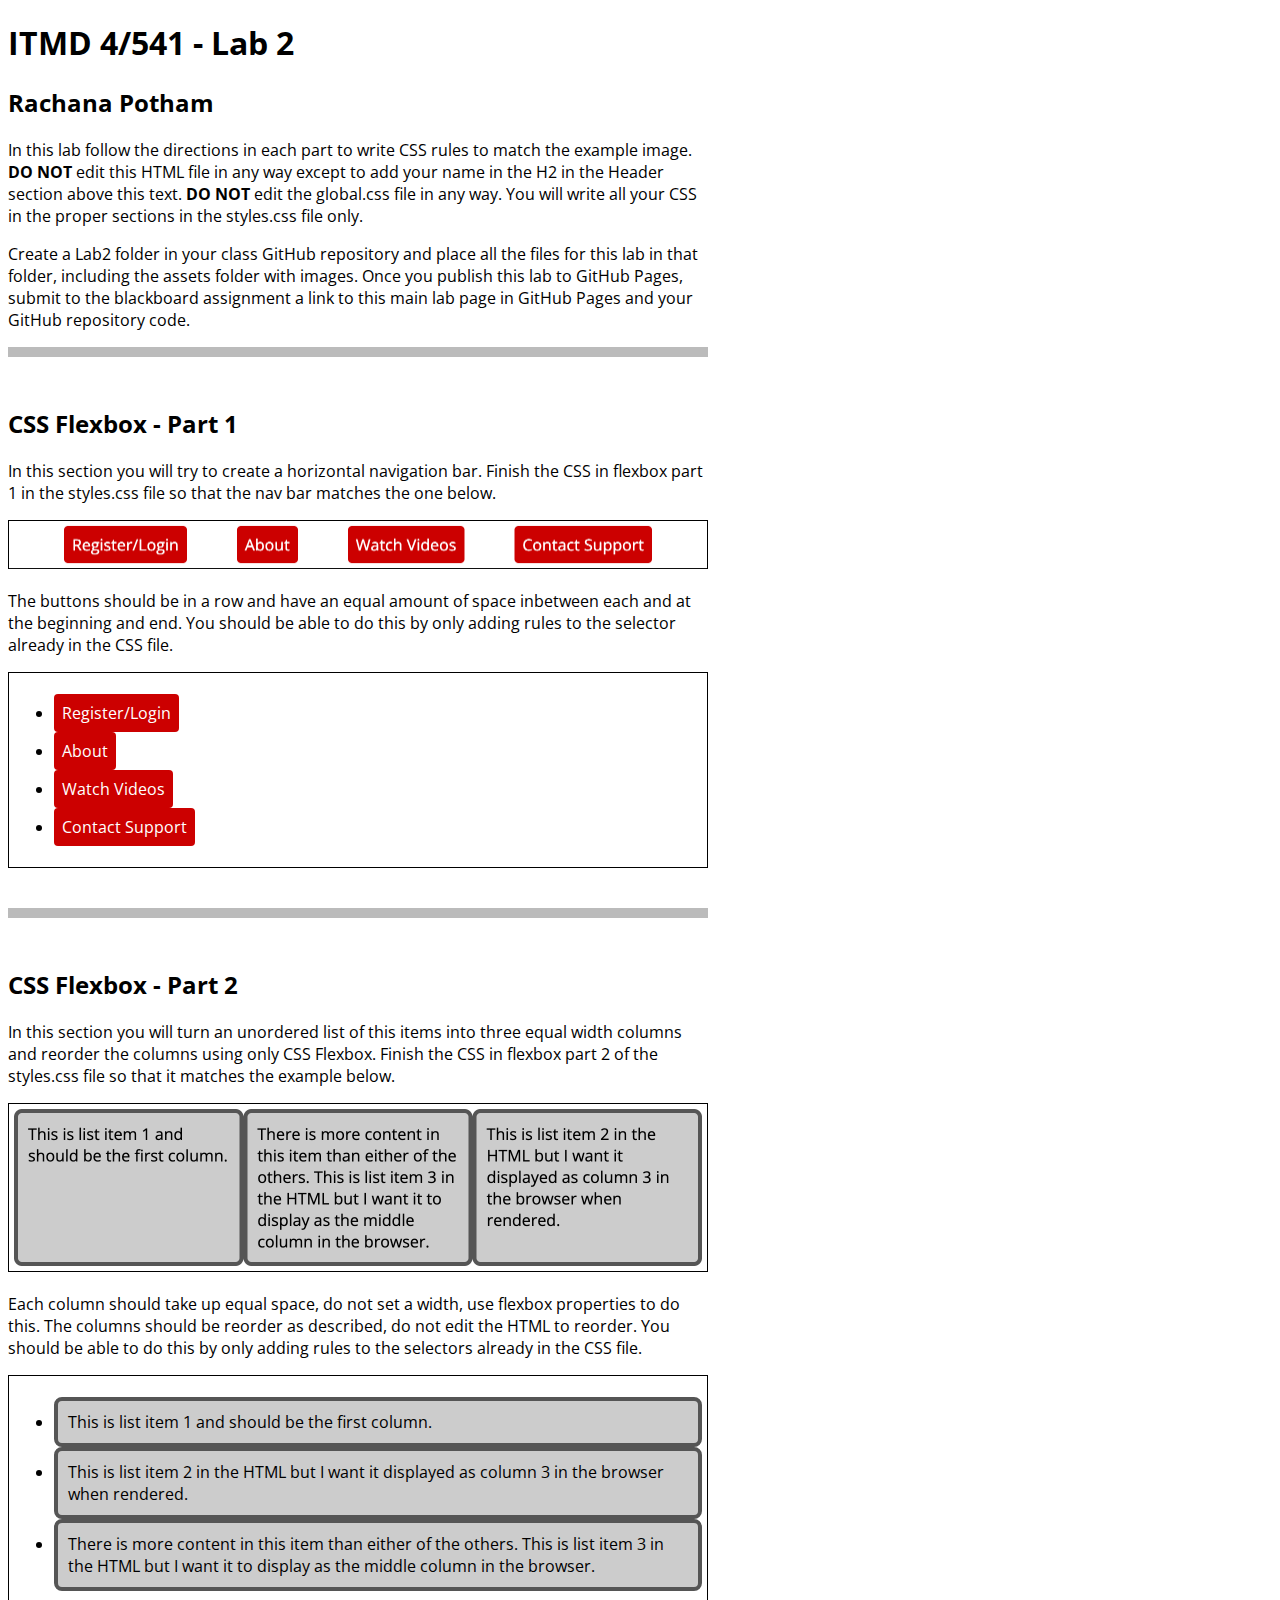
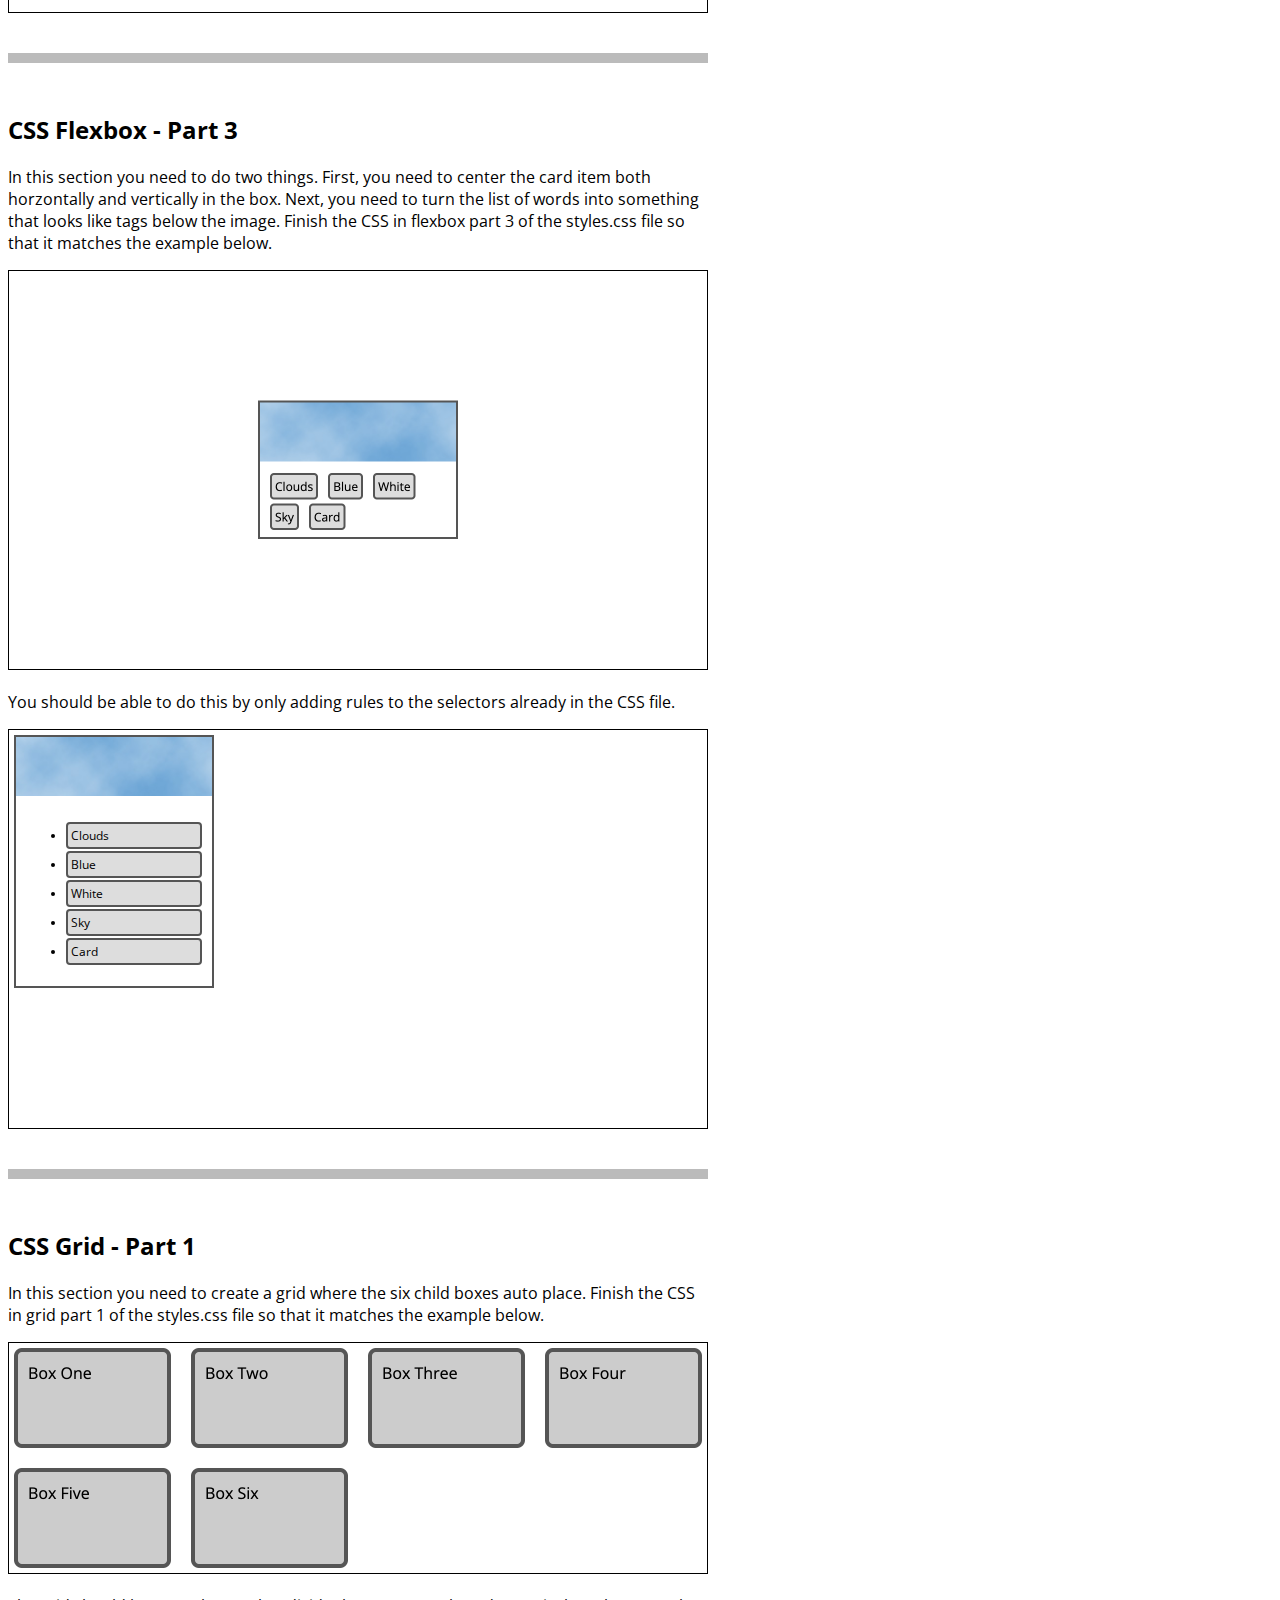
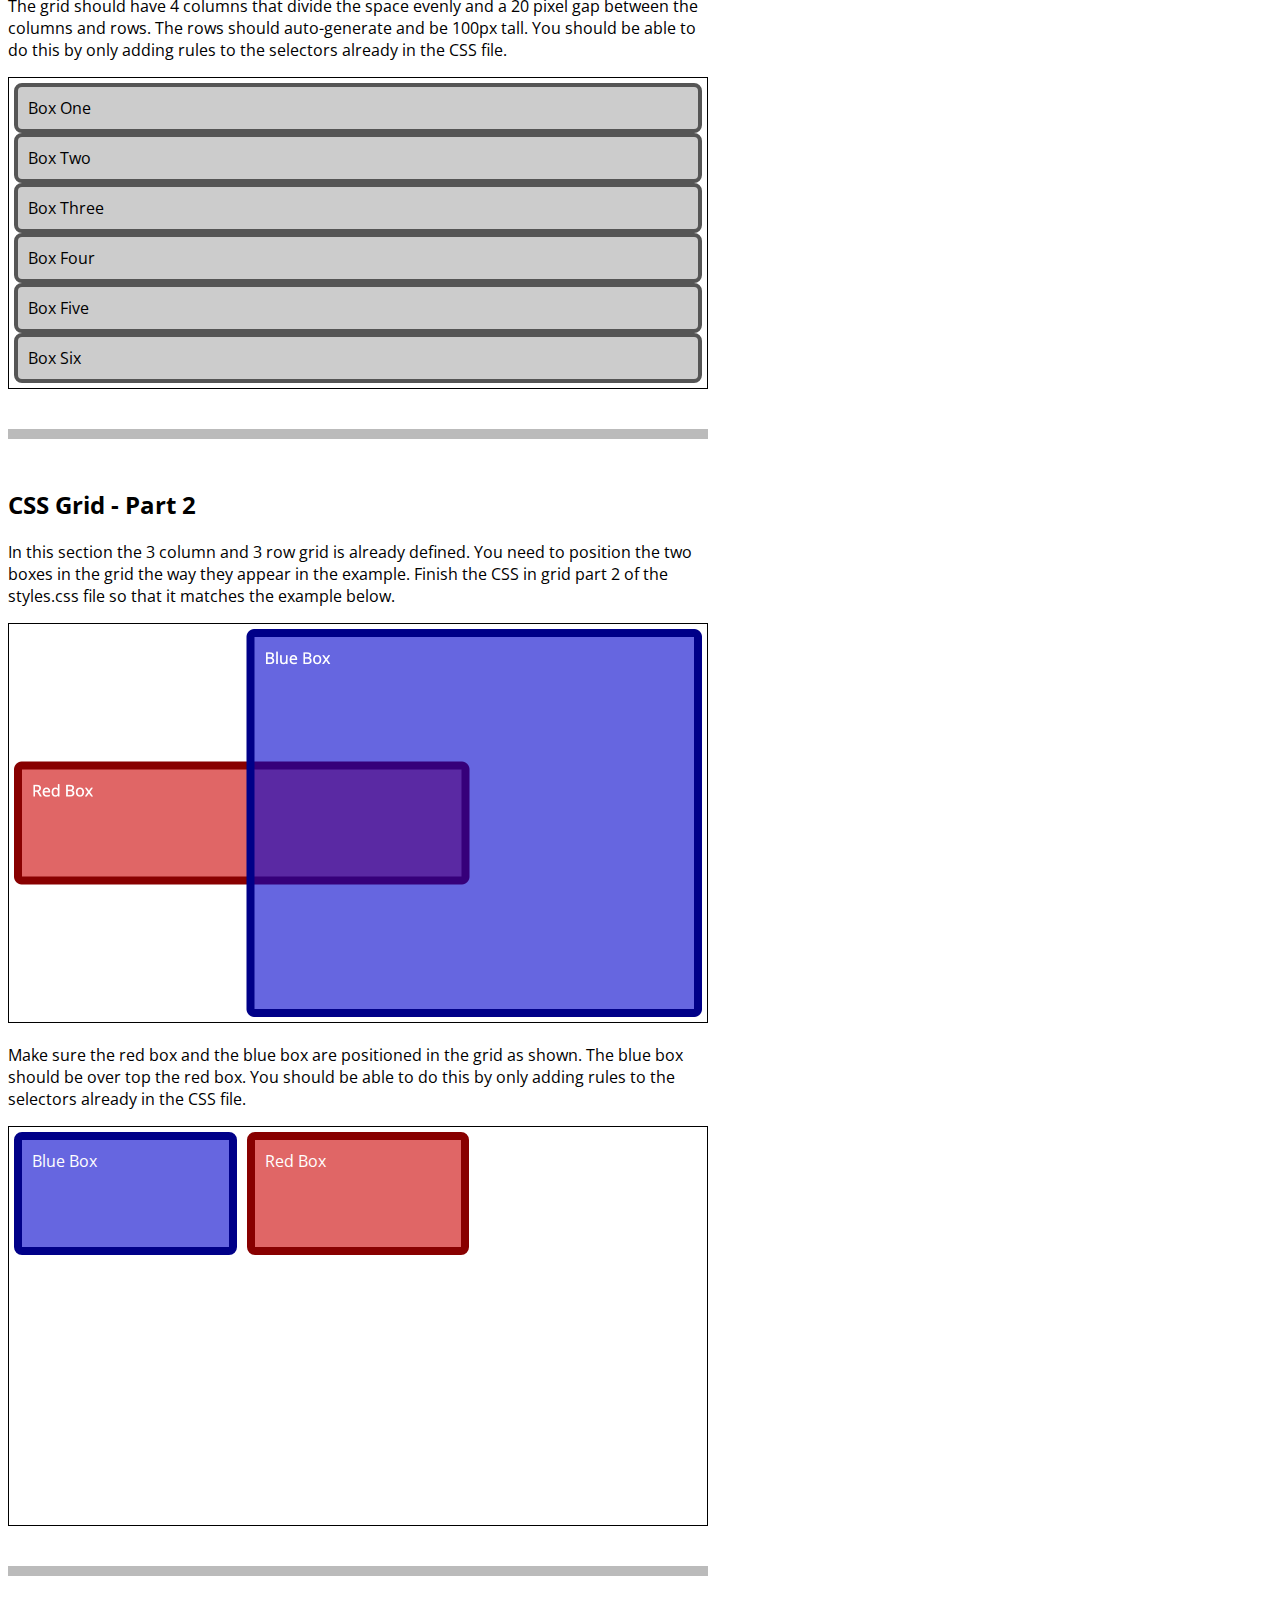
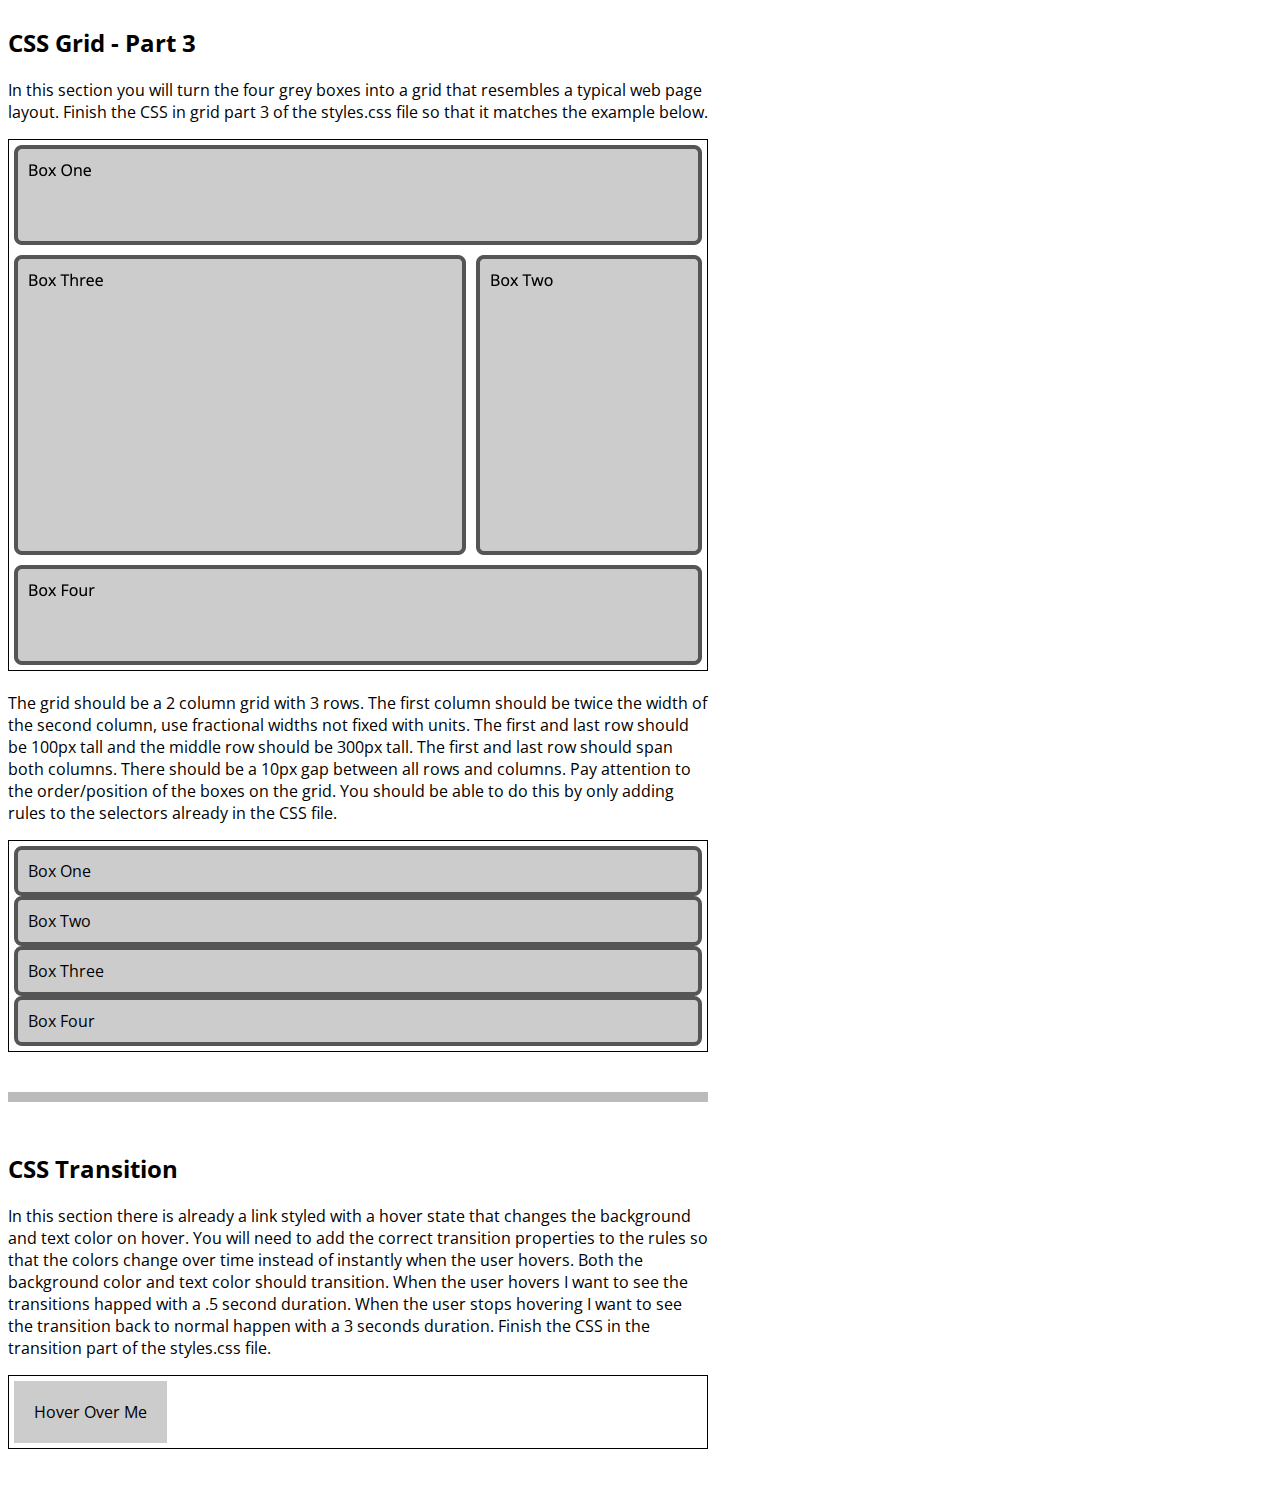
==== Lab2/index.html @ 7be6ccee "commit changes" ====
<!DOCTYPE html>
<html lang="en">
<head>
  <meta charset="UTF-8">
  <meta http-equiv="X-UA-Compatible" content="IE=edge">
  <meta name="viewport" content="width=device-width, initial-scale=1.0">
  <title>ITMD 4/541 - Lab 2</title>
  <link rel="preconnect" href="https://fonts.googleapis.com">
  <link rel="preconnect" href="https://fonts.gstatic.com" crossorigin>
  <link href="https://fonts.googleapis.com/css2?family=Open+Sans:ital,wght@0,400;0,700;1,400&display=swap" rel="stylesheet">
  <link href="assets/global.css" rel="stylesheet">
  <link href="styles.css" rel="stylesheet">
</head>
<body>
  <header class="w700">
    <h1>ITMD 4/541 - Lab 2</h1>
    <h2>Rachana Potham</h2>
    <p>In this lab follow the directions in each part to write CSS rules to match the example image. <strong>DO NOT</strong> edit this HTML file in any way except to add your name in the H2 in the Header section above this text. <strong>DO NOT</strong> edit the global.css file in any way. You will write all your CSS in the proper sections in the styles.css file only.</p>
    <p>Create a Lab2 folder in your class GitHub repository and place all the files for this lab in that folder, including the assets folder with images. Once you publish this lab to GitHub Pages, submit to the blackboard assignment a link to this main lab page in GitHub Pages and your GitHub repository code.</p>
  </header>
  <section id="flex-section1" class="w700">
    <h2>CSS Flexbox - Part 1</h2>
    <p>In this section you will try to create a horizontal navigation bar. Finish the CSS in flexbox part 1 in the styles.css file so that the nav bar matches the one below.</p>
    <img src="assets/flex-p1.png" alt="flexbox part 1 example" width="700">
    <p>The buttons should be in a row and have an equal amount of space inbetween each and at the beginning and end. You should be able to do this by only adding rules to the selector already in the CSS file.</p>
    <div class="box">
      <nav>
        <ul>
          <li><a class="btn" href="#/register">Register/Login</a></li>
          <li><a class="btn" href="#/about">About</a></li>
          <li><a class="btn" href="#/videos">Watch Videos</a></li>
          <li><a class="btn" href="#/support">Contact Support</a></li>
        </ul>
      </nav>
    </div>
  </section>
  <section id="flex-section2" class="w700">
    <h2>CSS Flexbox - Part 2</h2>
    <p>In this section you will turn an unordered list of this items into three equal width columns and reorder the columns using only CSS Flexbox. Finish the CSS in flexbox part 2 of the styles.css file so that it matches the example below.</p>
    <img src="assets/flex-p2.png" alt="flexbox part 2 example" width="700">
    <p>Each column should take up equal space, do not set a width, use flexbox properties to do this. The columns should be reorder as described, do not edit the HTML to reorder. You should be able to do this by only adding rules to the selectors already in the CSS file.</p>
    <div class="box">
      <nav>
        <ul>
          <li class="greybox item1">This is list item 1 and should be the first column.</li>
          <li class="greybox item2">This is list item 2 in the HTML but I want it displayed as column 3 in the browser when rendered.</li>
          <li class="greybox item3">There is more content in this item than either of the others. This is list item 3 in the HTML but I want it to display as the middle column in the browser.</li>
        </ul>
      </nav>
    </div>
  </section>
  <section id="flex-section3" class="w700">
    <h2>CSS Flexbox - Part 3</h2>
    <p>In this section you need to do two things. First, you need to center the card item both horzontally and vertically in the box. Next, you need to turn the list of words into something that looks like tags below the image. Finish the CSS in flexbox part 3 of the styles.css file so that it matches the example below.</p>
    <img src="assets/flex-p3.png" alt="flexbox part 3 example" width="700">
    <p>You should be able to do this by only adding rules to the selectors already in the CSS file.</p>
    <div class="box h400">
      <div class="card">
        <img src="assets/clouds.jpg" alt="clouds" width="200">
        <div class="tags">
          <ul>
            <li>Clouds</li>
            <li>Blue</li>
            <li>White</li>
            <li>Sky</li>
            <li>Card</li>
          </ul>
        </div>
      </div>
    </div>
  </section>
  <section id="grid-section1" class="w700">
    <h2>CSS Grid - Part 1</h2>
    <p>In this section you need to create a grid where the six child boxes auto place. Finish the CSS in grid part 1 of the styles.css file so that it matches the example below.</p>
    <img src="assets/grid-p1.png" alt="grid part 1 example" width="700">
    <p>The grid should have 4 columns that divide the space evenly and a 20 pixel gap between the columns and rows. The rows should auto-generate and be 100px tall. You should be able to do this by only adding rules to the selectors already in the CSS file.</p>
    <div class="box">
      <div class="grid">
        <div class="greybox">Box One</div>
        <div class="greybox">Box Two</div>
        <div class="greybox">Box Three</div>
        <div class="greybox">Box Four</div>
        <div class="greybox">Box Five</div>
        <div class="greybox">Box Six</div>
      </div>
    </div>
    </div>
  </section>
  <section id="grid-section2" class="w700">
    <h2>CSS Grid - Part 2</h2>
    <p>In this section the 3 column and 3 row grid is already defined. You need to position the two boxes in the grid the way they appear in the example. Finish the CSS in grid part 2 of the styles.css file so that it matches the example below.</p>
    <img src="assets/grid-p2.png" alt="grid part 2 example" width="700">
    <p>Make sure the red box and the blue box are positioned in the grid as shown. The blue box should be over top the red box. You should be able to do this by only adding rules to the selectors already in the CSS file.</p>
    <div class="box h400">
      <div class="grid">
        <div class="gridboxblue">Blue Box</div>
        <div class="gridboxred">Red Box</div>
      </div>
    </div>
    </div>
  </section>
  <section id="grid-section3" class="w700">
    <h2>CSS Grid - Part 3</h2>
    <p>In this section you will turn the four grey boxes into a grid that resembles a typical web page layout. Finish the CSS in grid part 3 of the styles.css file so that it matches the example below.</p>
    <img src="assets/grid-p3.png" alt="grid part 3 example" width="700">
    <p>The grid should be a 2 column grid with 3 rows. The first column should be twice the width of the second column, use fractional widths not fixed with units. The first and last row should be 100px tall and the middle row should be 300px tall. The first and last row should span both columns. There should be a 10px gap between all rows and columns. Pay attention to the order/position of the boxes on the grid. You should be able to do this by only adding rules to the selectors already in the CSS file.</p>
    <div class="box">
      <div class="grid">
        <div class="greybox box1">Box One</div>
        <div class="greybox box2">Box Two</div>
        <div class="greybox box3">Box Three</div>
        <div class="greybox box4">Box Four</div>
      </div>
    </div>
    </div>
  </section>
  <section id="transition-section" class="w700">
    <h2>CSS Transition</h2>
    <p>In this section there is already a link styled with a hover state that changes the background and text color on hover. You will need to add the correct transition properties to the rules so that the colors change over time instead of instantly when the user hovers. Both the background color and text color should transition. When the user hovers I want to see the transitions happed with a .5 second duration. When the user stops hovering I want to see the transition back to normal happen with a 3 seconds duration. Finish the CSS in the transition part of the styles.css file.</p>
    <div class="box">
      <a href="#">Hover Over Me</a>
    </div>
    </div>
  </section>
</body>
</html>
---- Lab2/assets/global.css ----
/* Global CSS - Do Not Edit */

* {
  box-sizing: border-box;
  font-family: 'Open Sans', sans-serif;
}

section {
  padding: 30px 0 40px;
  border-top: 10px solid #bbb;
}

.btn {
  background-color: #cc0000;
  padding: 8px;
  color: #fff;
  display: inline-block;
  text-decoration: none;
  border-radius: 4px;
  font-size: 1rem;
}

.box {
  border: 1px solid #000;
  padding: 5px;
}

img {
  max-width: 100%;
}

.w700 {
  width: 700px;
}

.h500 {
  height: 500px;
}

.h400 {
  height: 400px;
}

.greybox {
  background-color: #ccc;
  color: #000;
  padding: 10px;
  border: 4px solid #555;
  border-radius: 8px;
}

.gridboxblue {
  background-color:rgba(0,0,204,.6);
  color: #fff;
  padding: 10px;
  border: 8px solid #000088;
  border-radius: 8px;
}

.gridboxred {
  background-color: rgba(204,0,0,.6);
  color: #fff;
  padding: 10px;
  border: 8px solid #880000;
  border-radius: 8px;
}

.card {
  width: 200px;
  border: 2px solid #555;
}

.tags {
  padding: 5px;
}

.tags li {
  background-color: #ddd;
  color: #000;
  padding: 3px;
  border: 2px solid #555;
  border-radius: 4px;
  font-size: .75rem;
  margin: 2px 5px;
}

#grid-section2 .grid {
	display: grid;
	grid-template-columns: 1fr 1fr 1fr;
	grid-template-rows: 1fr 1fr 1fr;
	grid-gap: 10px;
  height: 100%;
}
---- Lab2/styles.css ----
/* Flexbox Part 1 */

#flex-section1 ul {

}

/* end Flexbox Part 1 */


/* Flexbox Part 2 */

#flex-section2 ul {

}

#flex-section2 li {

}

#flex-section2 .item1 {

}

#flex-section2 .item2 {

}

#flex-section2 .item3 {

}

/* end Flexbox Part 2 */


/* Flexbox Part 3 */

#flex-section3 .box {

}

#flex-section3 .tags ul {

}

/* end Flexbox Part 3 */


/* Grid Part 1 */

#grid-section1 .grid {

}

/* end Grid Part 1 */


/* Grid Part 2 */

#grid-section2 .gridboxblue {

}

#grid-section2 .gridboxred {

}

/* end Grid Part 2 */


/* Grid Part 3 */

#grid-section3 .grid {

}

#grid-section3 .box1 {

}

#grid-section3 .box2 {

}

#grid-section3 .box3 {

}

#grid-section3 .box4 {

}

/* end Grid Part 3 */


/* Transition Part */

#transition-section .box a {
	display: inline-block;
	background-color: #ccc;
	color: #000;
	padding: 20px;
	text-decoration: none;


}

#transition-section .box a:hover {
	background-color: #cc0000;
	color: #fff;


}

/* end Transition Part */
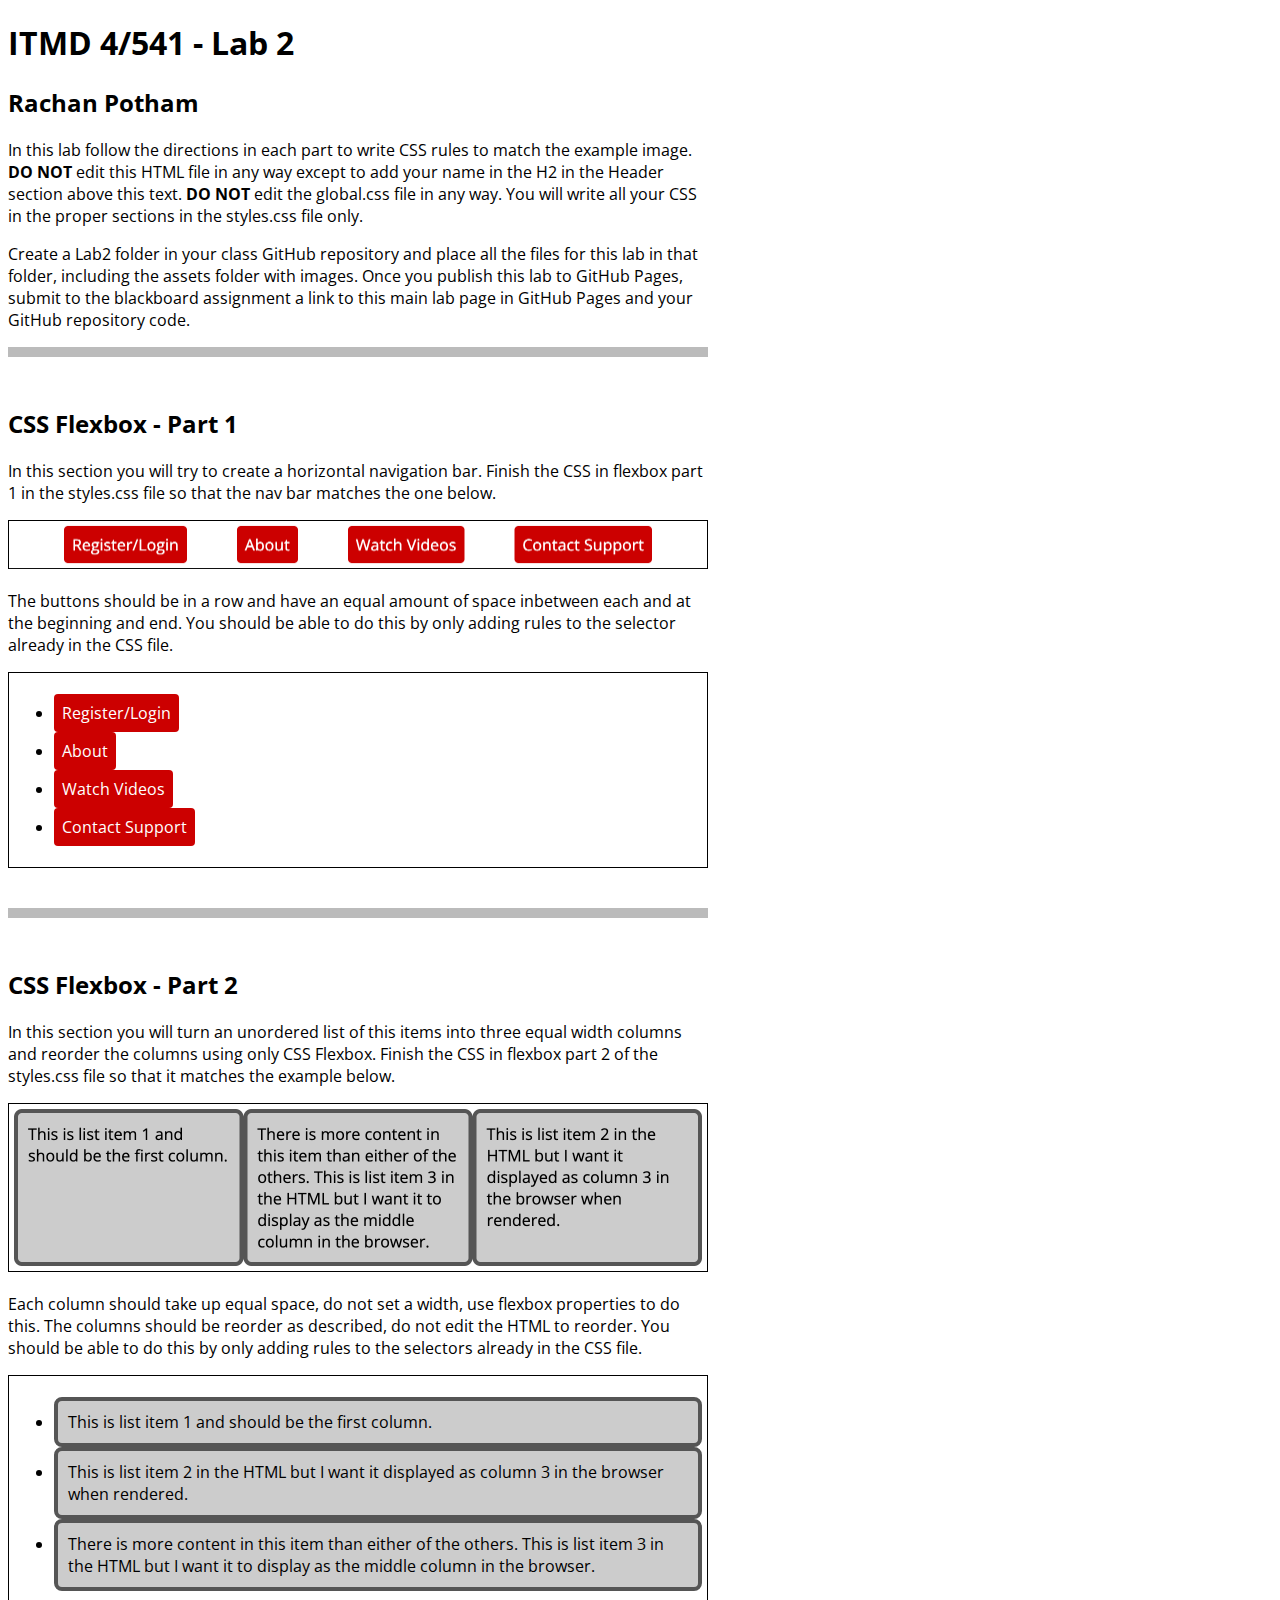
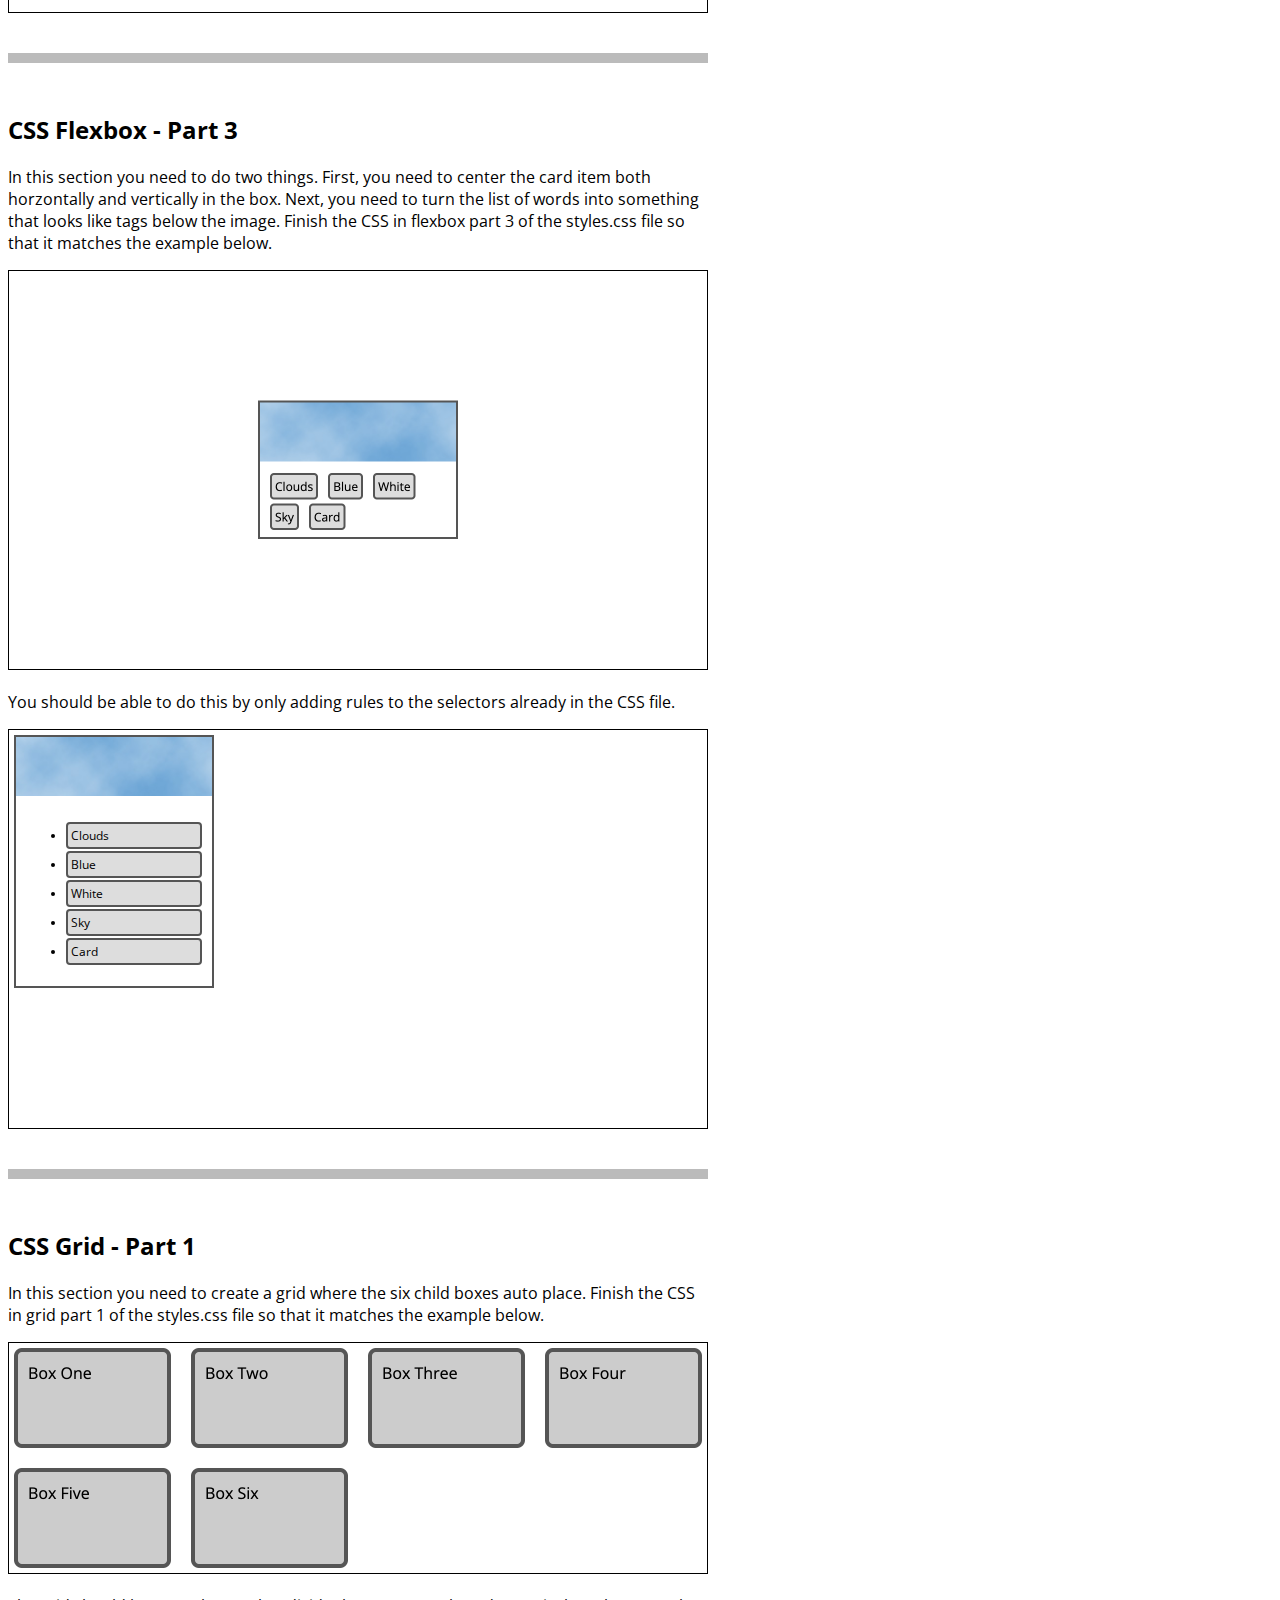
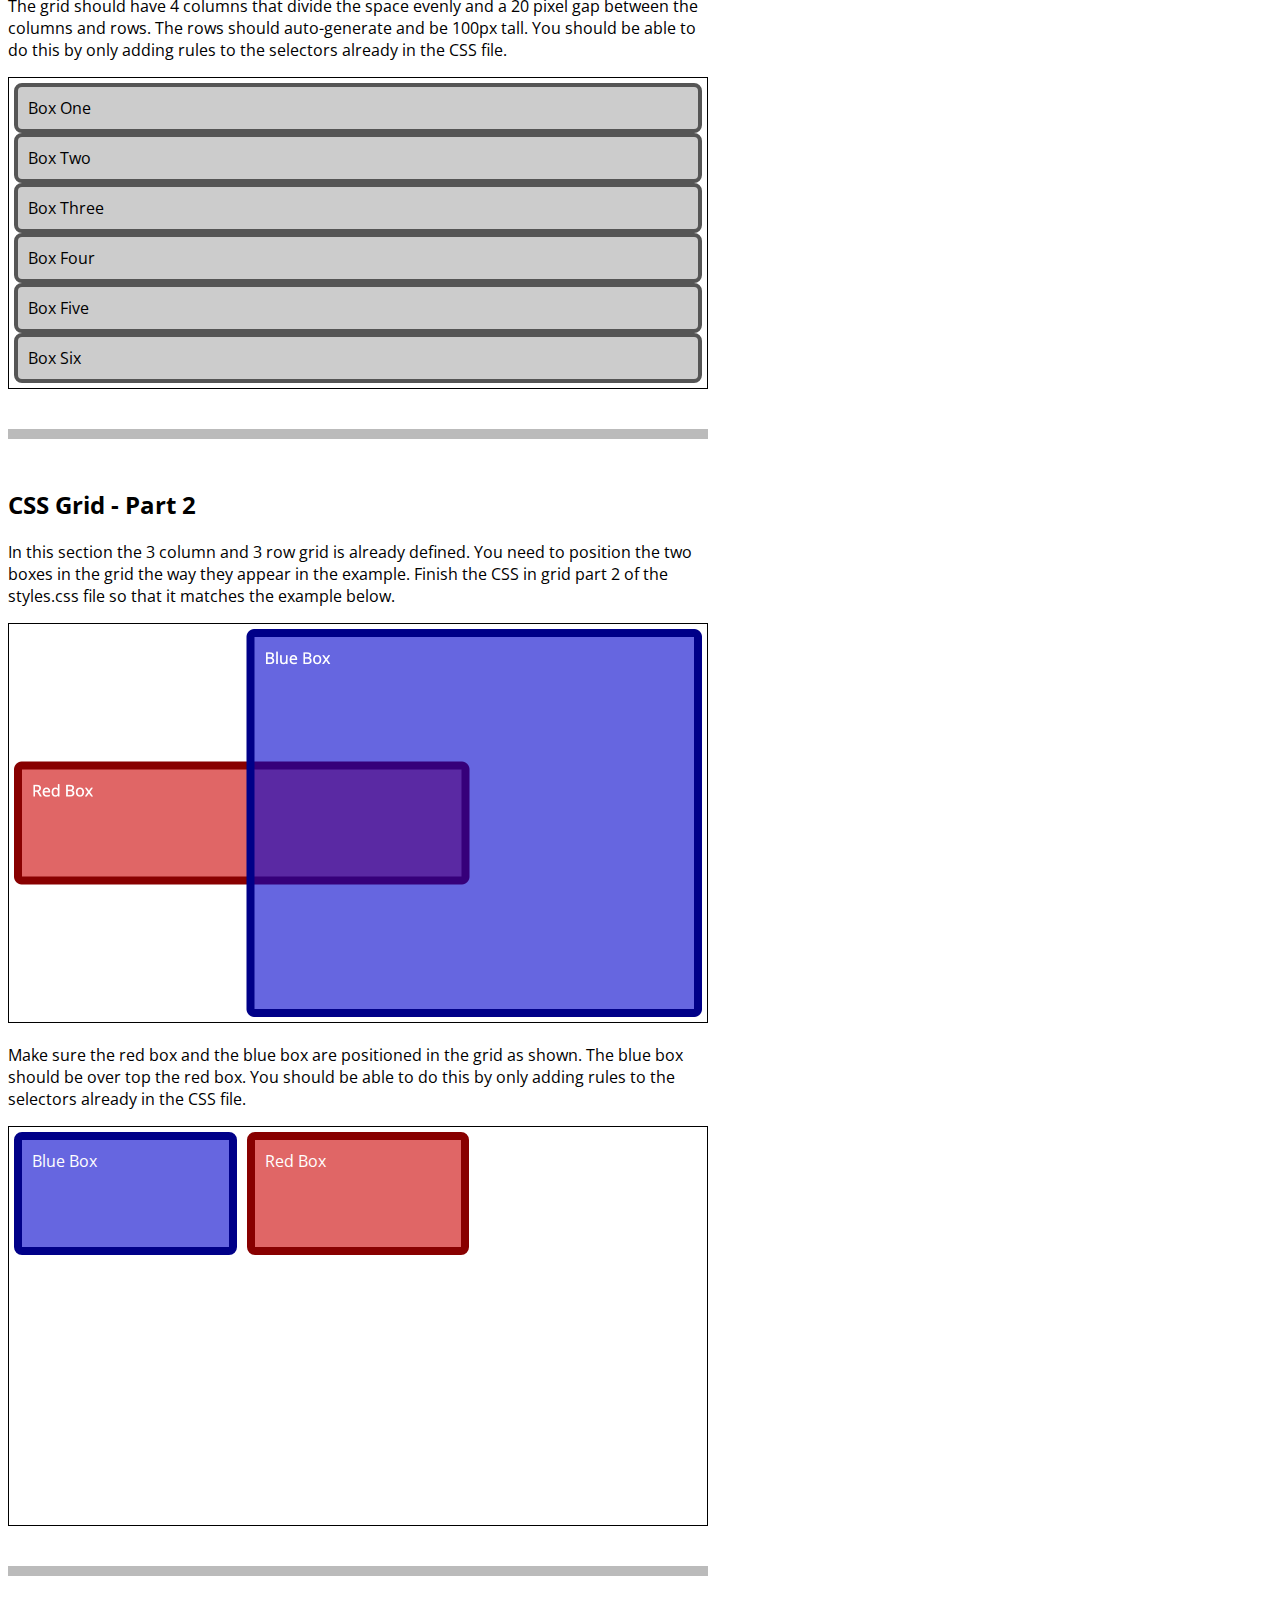
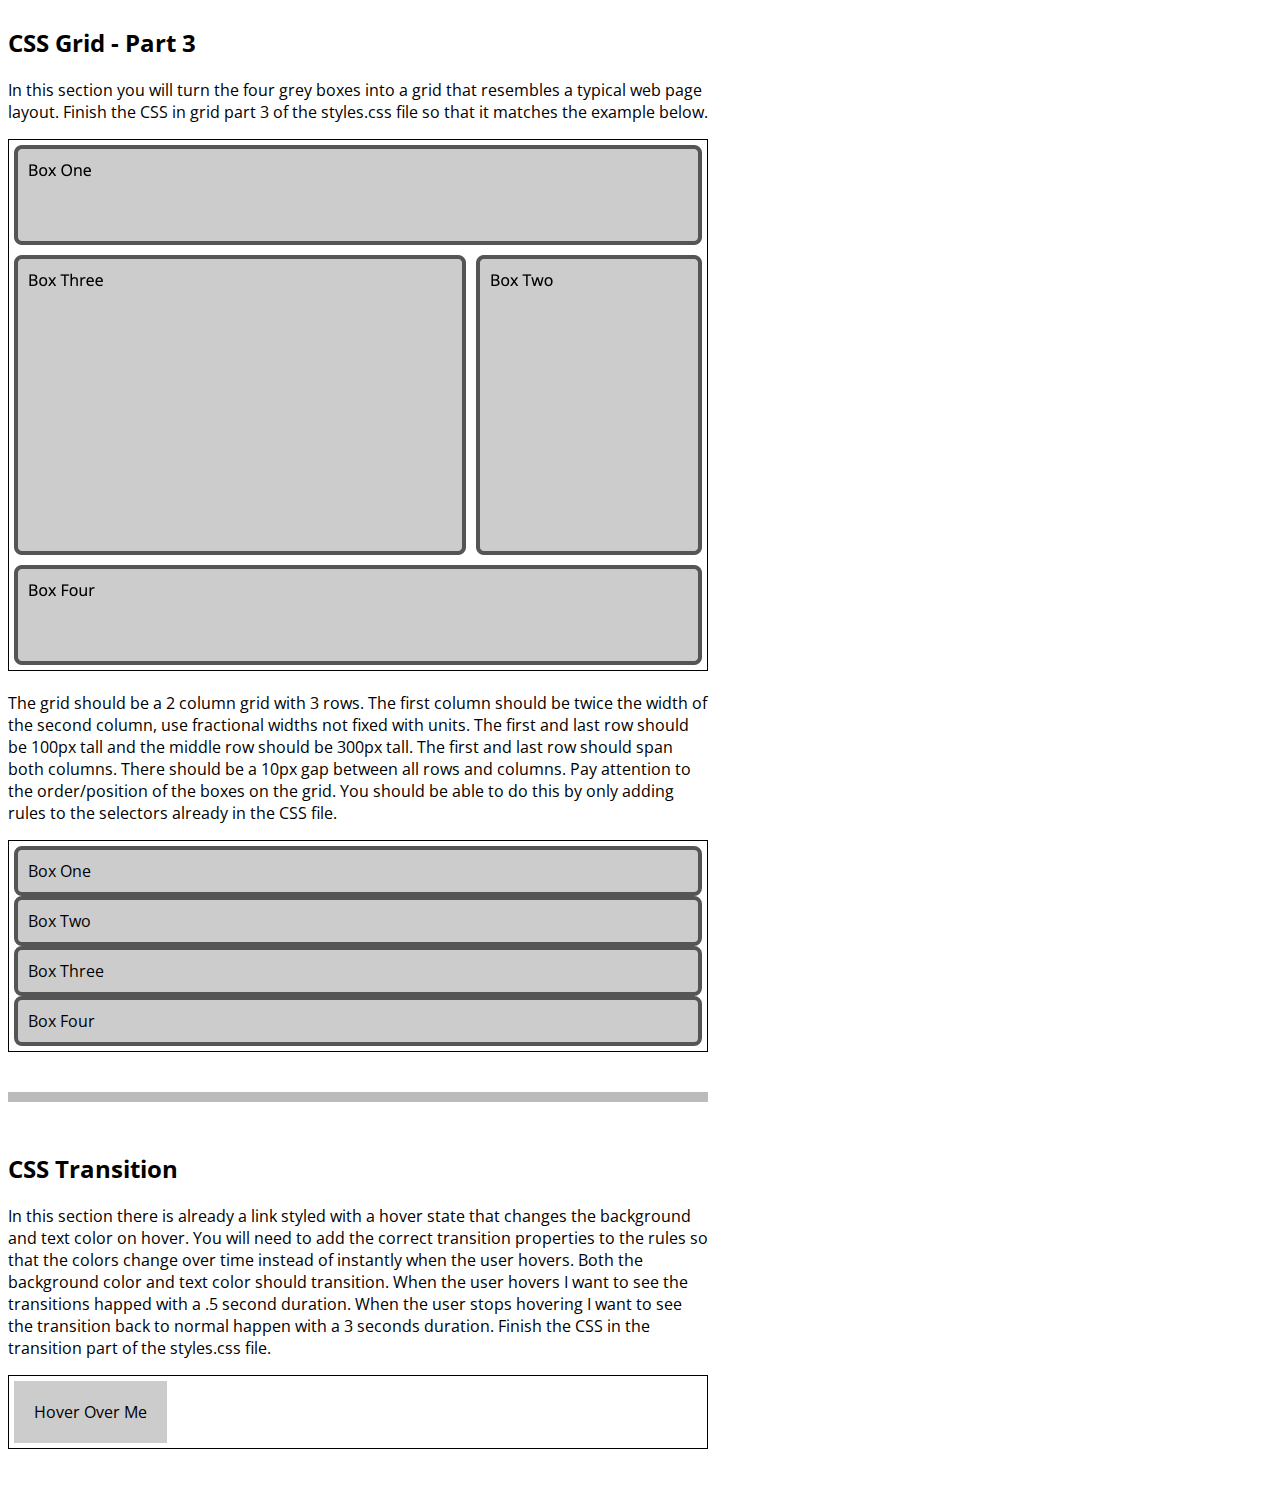
==== commit cb4d521d: "changes" ====
--- a/Lab2/index.html
+++ b/Lab2/index.html
@@ -14,7 +14,7 @@
 <body>
   <header class="w700">
     <h1>ITMD 4/541 - Lab 2</h1>
-    <h2>Rachana Potham</h2>
+    <h2>Rachan Potham</h2>
     <p>In this lab follow the directions in each part to write CSS rules to match the example image. <strong>DO NOT</strong> edit this HTML file in any way except to add your name in the H2 in the Header section above this text. <strong>DO NOT</strong> edit the global.css file in any way. You will write all your CSS in the proper sections in the styles.css file only.</p>
     <p>Create a Lab2 folder in your class GitHub repository and place all the files for this lab in that folder, including the assets folder with images. Once you publish this lab to GitHub Pages, submit to the blackboard assignment a link to this main lab page in GitHub Pages and your GitHub repository code.</p>
   </header>
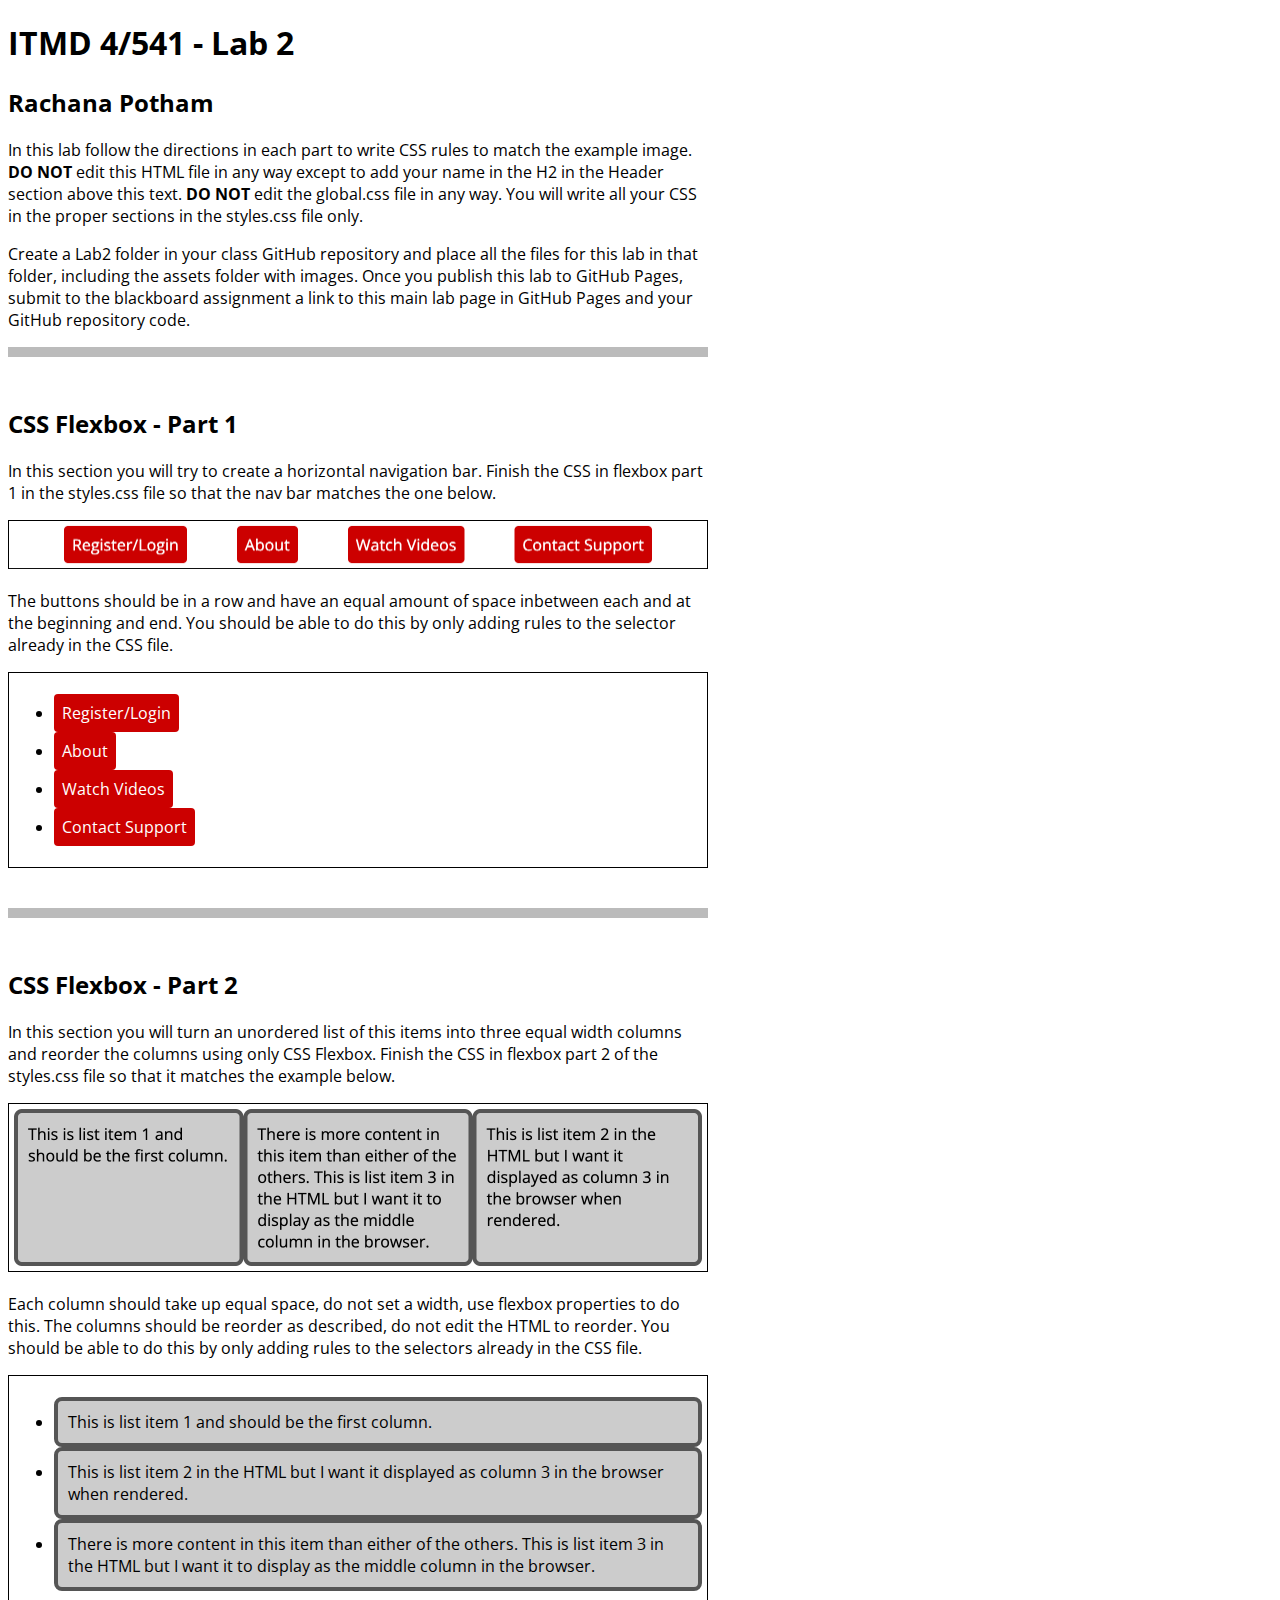
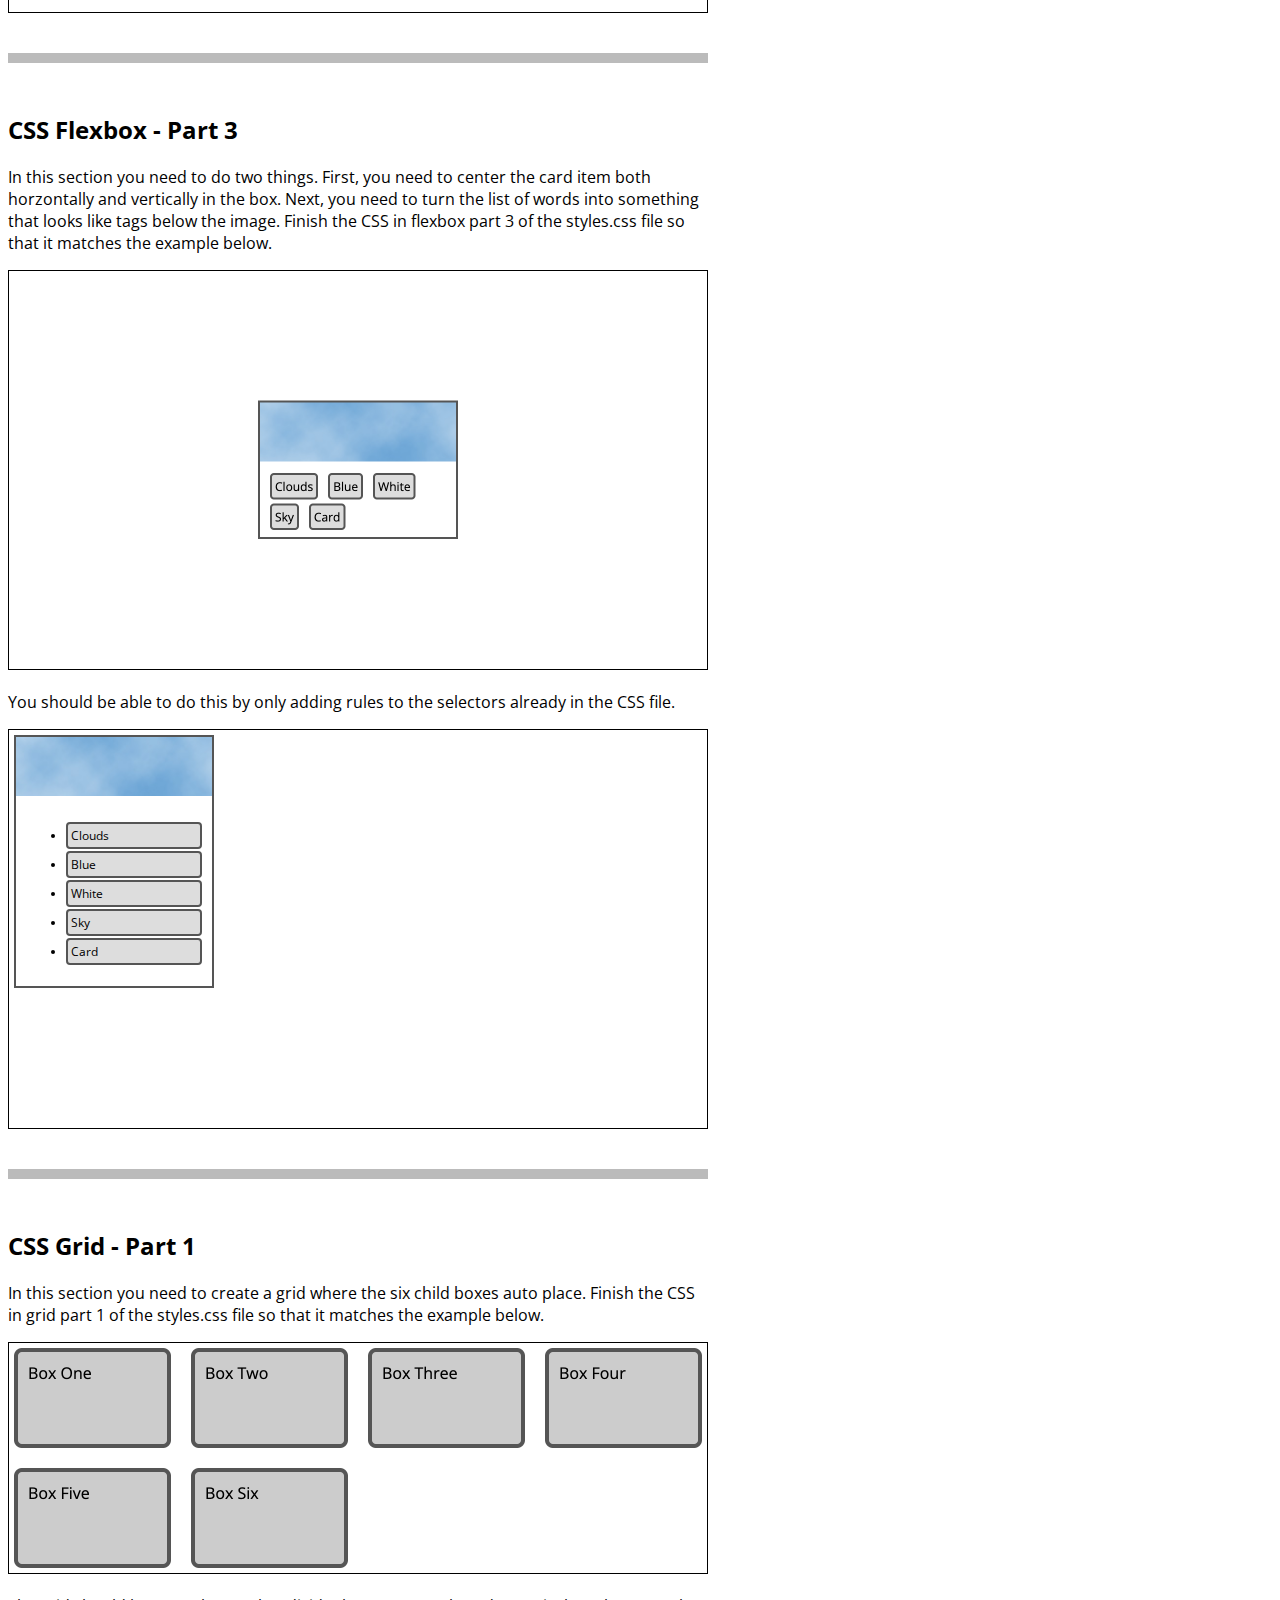
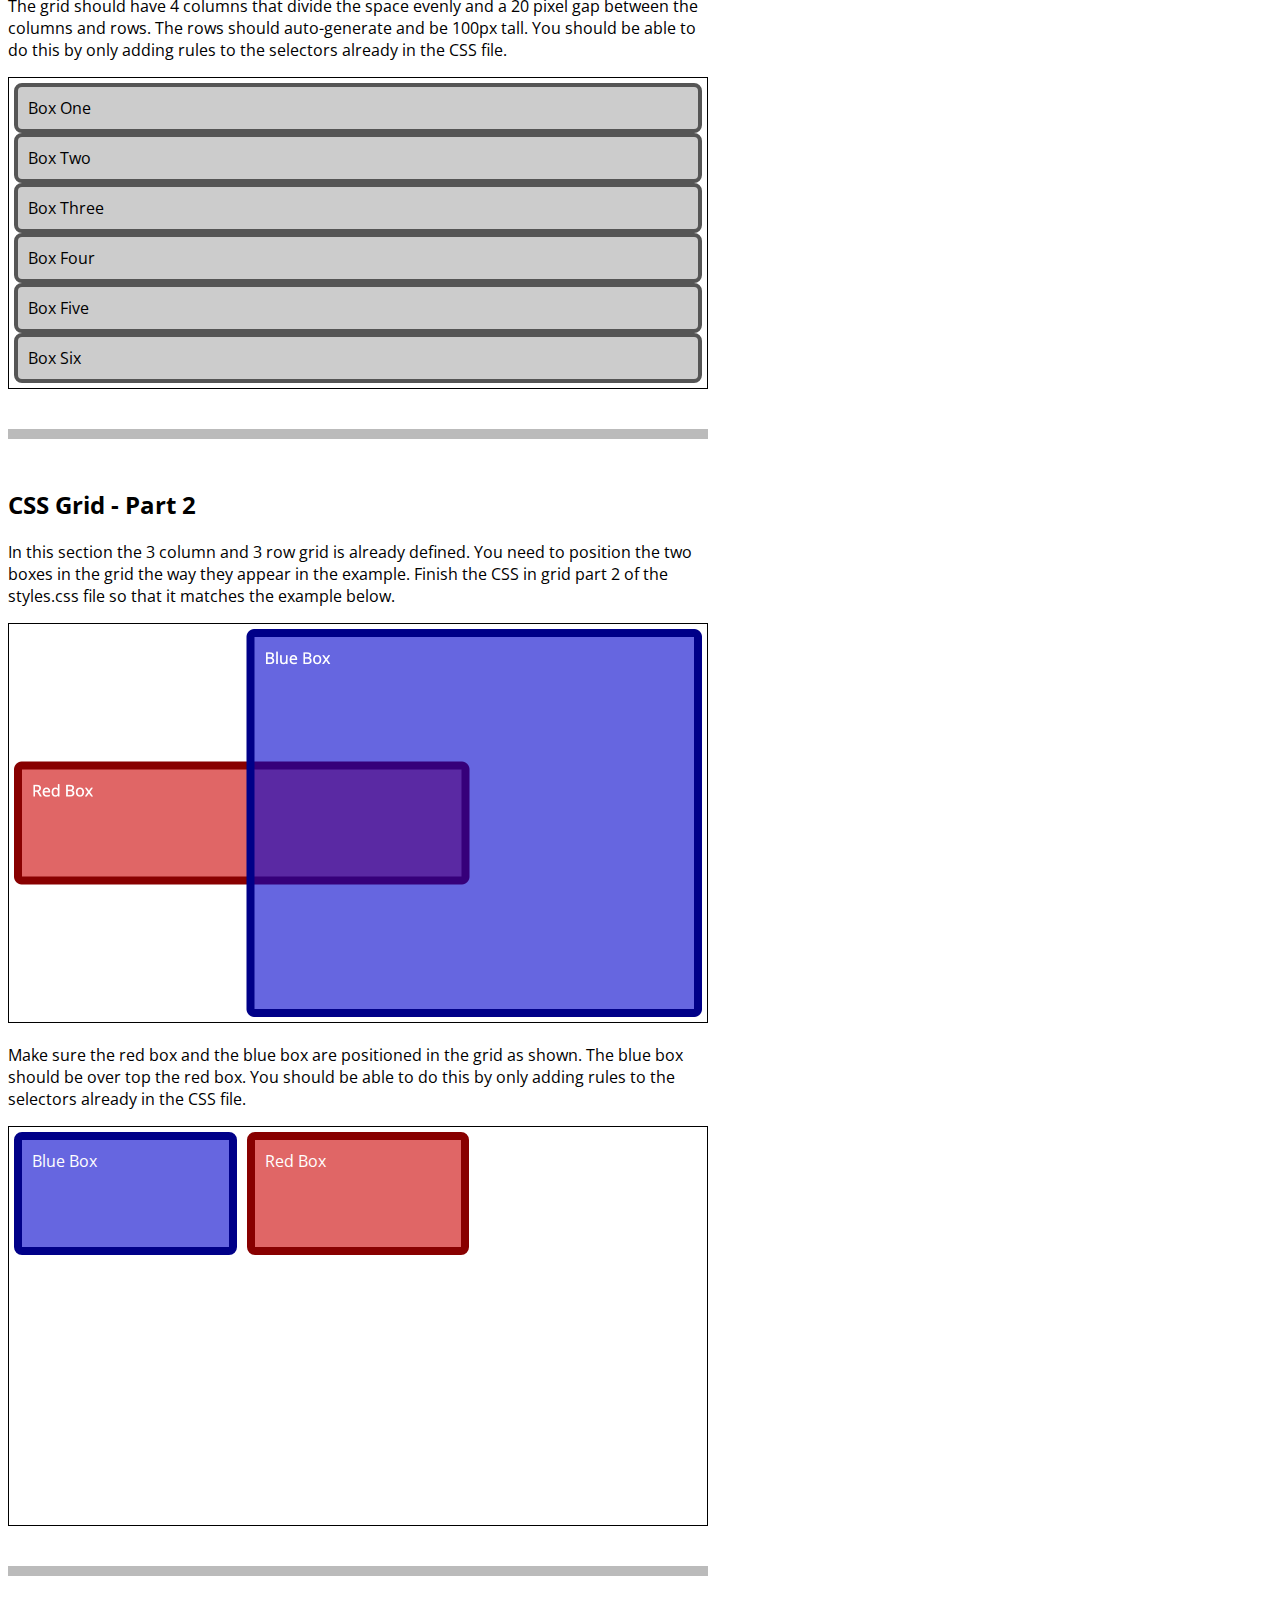
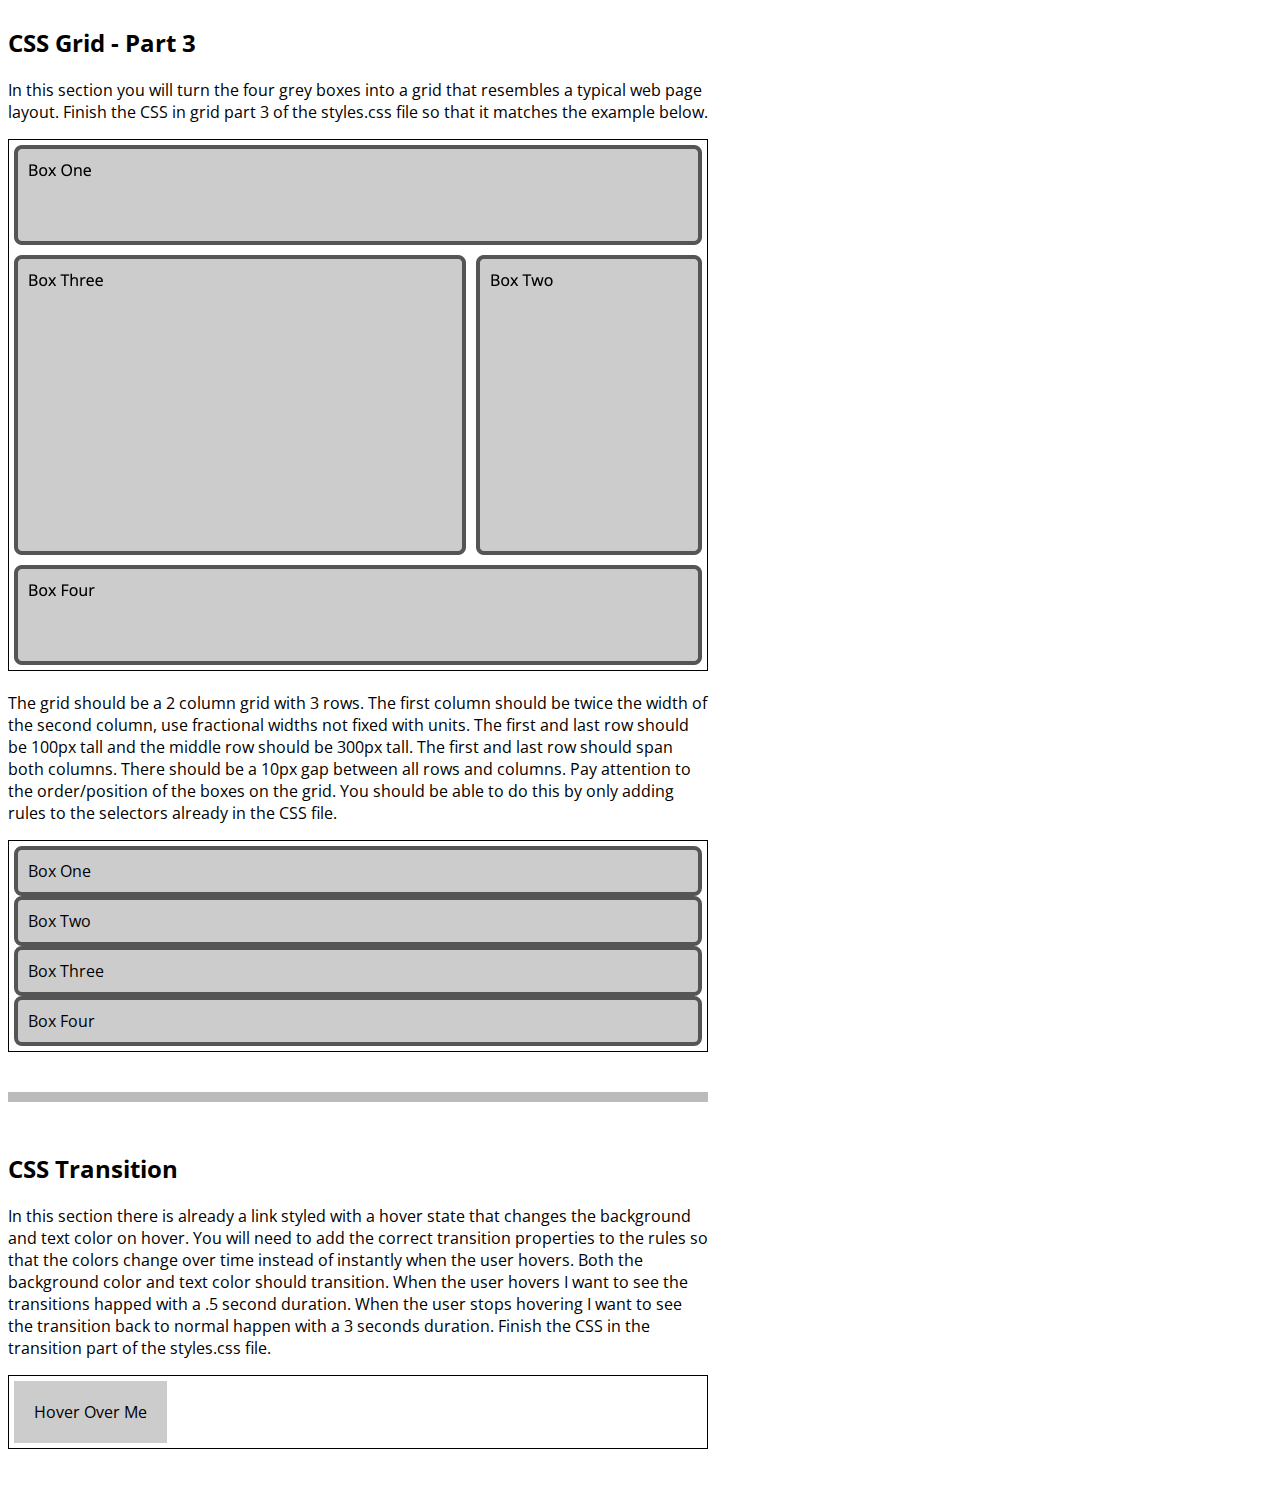
==== commit 837ef3b7: "change1" ====
--- a/Lab2/index.html
+++ b/Lab2/index.html
@@ -14,7 +14,7 @@
 <body>
   <header class="w700">
     <h1>ITMD 4/541 - Lab 2</h1>
-    <h2>Rachan Potham</h2>
+    <h2>Rachana Potham</h2>
     <p>In this lab follow the directions in each part to write CSS rules to match the example image. <strong>DO NOT</strong> edit this HTML file in any way except to add your name in the H2 in the Header section above this text. <strong>DO NOT</strong> edit the global.css file in any way. You will write all your CSS in the proper sections in the styles.css file only.</p>
     <p>Create a Lab2 folder in your class GitHub repository and place all the files for this lab in that folder, including the assets folder with images. Once you publish this lab to GitHub Pages, submit to the blackboard assignment a link to this main lab page in GitHub Pages and your GitHub repository code.</p>
   </header>
